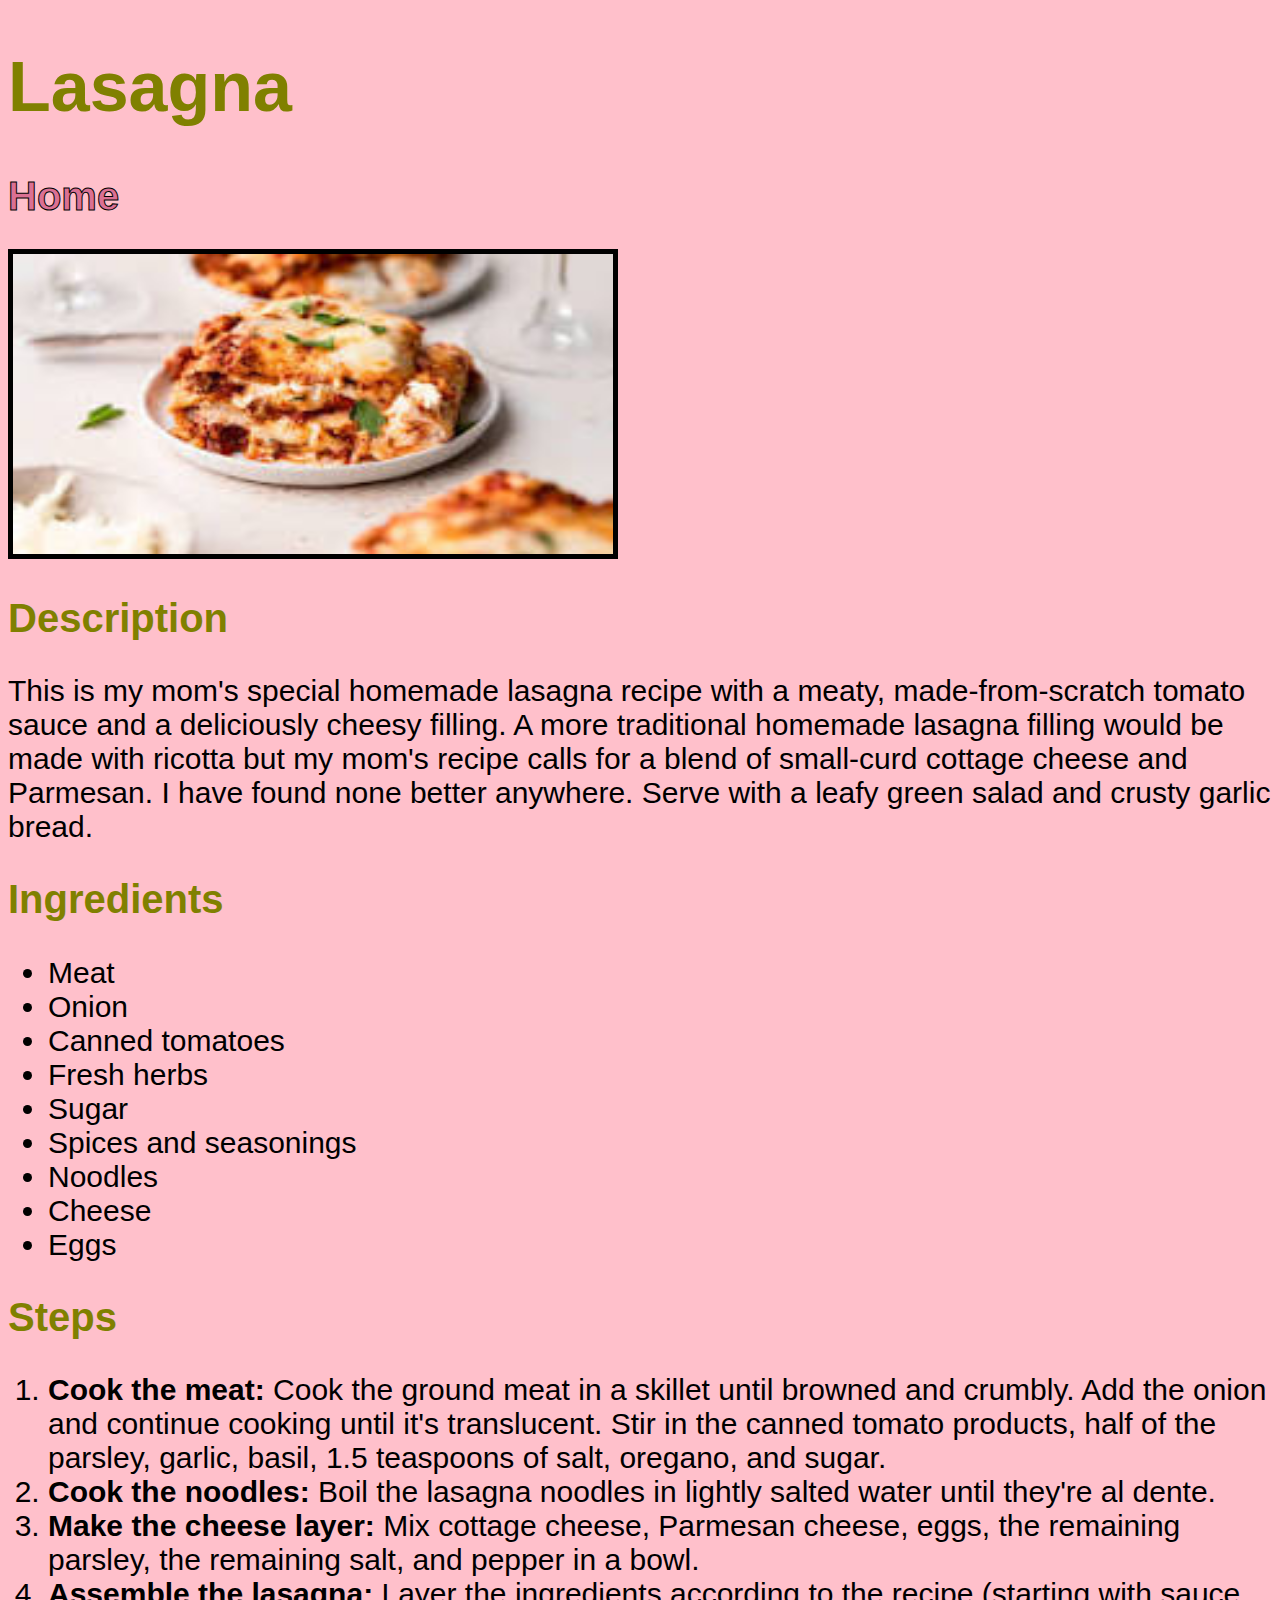
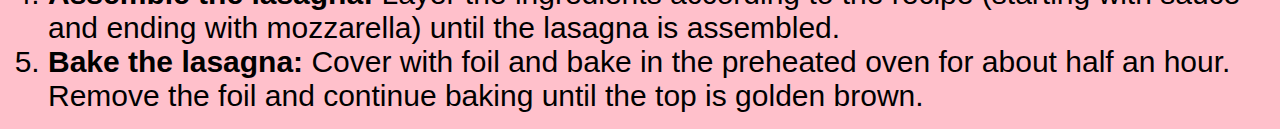
==== recipes/lasagna.html @ 6602663c "Website with CSS" ====
<!DOCTYPE html>
<html lang="en">
<head>
    <meta charset="UTF-8">
    <meta name="viewport" content="width=device-width, initial-scale=1.0">
    <title>Lasagna</title>
    <link rel="stylesheet" href="../css/styles.css">
</head>
<body>
    <h1>Lasagna</h1>    
    <p><a href="../index.html">Home</a></p>
    <img src="../img/lasagna.jpeg" alt="Nice Lasagna">
    <h2>Description</h2>
    <p>This is my mom's special homemade lasagna recipe with a meaty, made-from-scratch tomato sauce and a deliciously cheesy filling. A more traditional homemade lasagna filling would be made with ricotta but my mom's recipe calls for a blend of small-curd cottage cheese and Parmesan. I have found none better anywhere. Serve with a leafy green salad and crusty garlic bread.</p>
    <h2>Ingredients</h2>
    <ul>
        <li>Meat</li>
        <li>Onion</li>
        <li>Canned tomatoes</li>
        <li>Fresh herbs</li>
        <li>Sugar</li>
        <li>Spices and seasonings</li>
        <li>Noodles</li>
        <li>Cheese</li>
        <li>Eggs</li>
    </ul>
    <H2>Steps</H2>
    <ol>
        <li><strong>Cook the meat:</strong> Cook the ground meat in a skillet until browned and crumbly. Add the onion and continue cooking until it's translucent. Stir in the canned tomato products, half of the parsley, garlic, basil, 1.5 teaspoons of salt, oregano, and sugar.</li>
        <li><strong>Cook the noodles:</strong> Boil the lasagna noodles in lightly salted water until they're al dente.</li>
        <li><strong>Make the cheese layer:</strong> Mix cottage cheese, Parmesan cheese, eggs, the remaining parsley, the remaining salt, and pepper in a bowl.</li>
        <li><strong>Assemble the lasagna:</strong> Layer the ingredients according to the recipe (starting with sauce and ending with mozzarella) until the lasagna is assembled.</li>
        <li><strong>Bake the lasagna:</strong> Cover with foil and bake in the preheated oven for about half an hour. Remove the foil and continue baking until the top is golden brown.</li>
    </ol>
</body>
</html>
---- css/styles.css ----
body {
    background-color: pink;
    font-family: Arial, Helvetica, sans-serif;
}

a  {
    color: palevioletred;
    text-align: center;
    font-size: 40px;
    font-weight: 700;
    text-decoration: none;
    -webkit-text-stroke-width: 1px;
    -webkit-text-stroke-color: black;
}

img {
    width: 600px;
    height: 300px;
    border-style: solid;
    border-width:5px;
    border-color: black;
}

h1 {
    font-size: 70px;
    font-weight: 700;
    color:olive;
    }

h2 {
    font-size: 40px;
    font-weight: 600;
    color:olive;
    }

    p {
        color: black;
        font-size: 30px;
    }
    
li {
    color: black;
    font-size: 30px;
    }
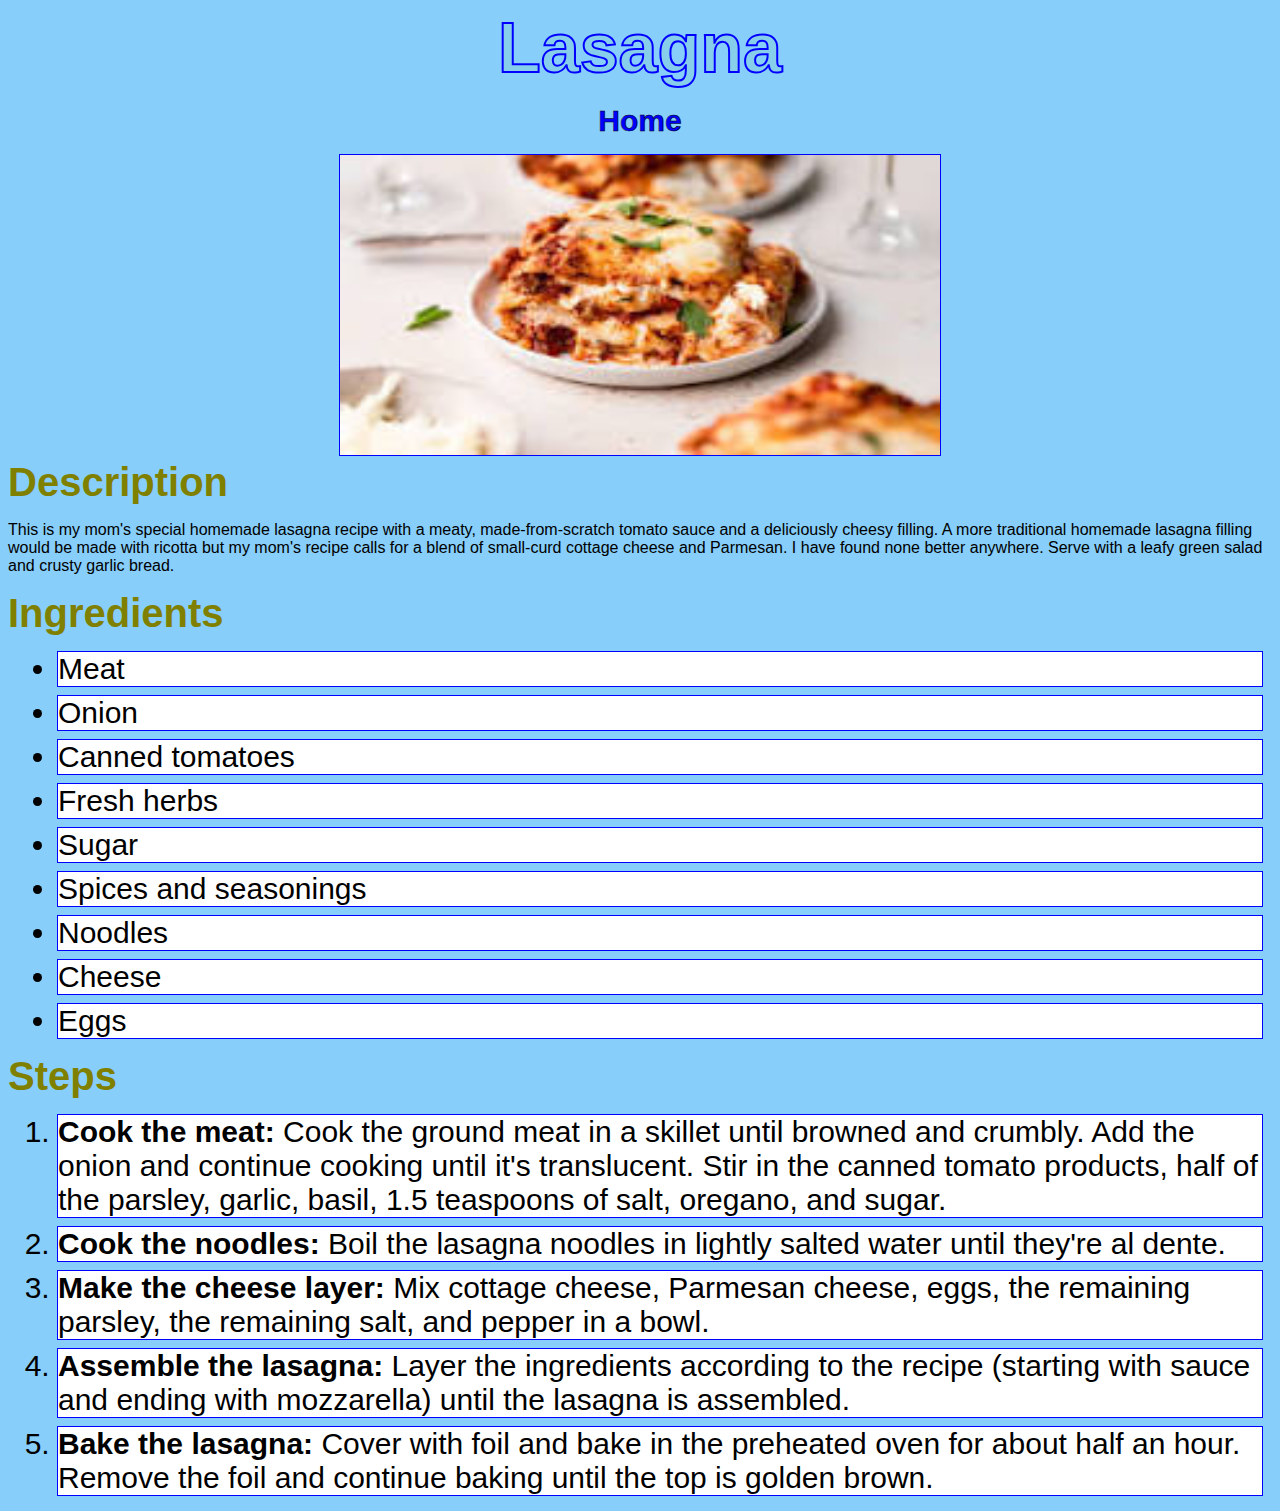
==== commit a8a39c7c: "Redesigned and used the box model for spacing" ====
--- a/recipes/lasagna.html
+++ b/recipes/lasagna.html
@@ -9,7 +9,7 @@
 <body>
     <h1>Lasagna</h1>    
     <p><a href="../index.html">Home</a></p>
-    <img src="../img/lasagna.jpeg" alt="Nice Lasagna">
+    <div class=center-image><img src="../img/lasagna.jpeg" alt="Nice Lasagna"></div>
     <h2>Description</h2>
     <p>This is my mom's special homemade lasagna recipe with a meaty, made-from-scratch tomato sauce and a deliciously cheesy filling. A more traditional homemade lasagna filling would be made with ricotta but my mom's recipe calls for a blend of small-curd cottage cheese and Parmesan. I have found none better anywhere. Serve with a leafy green salad and crusty garlic bread.</p>
     <h2>Ingredients</h2>
--- a/css/styles.css
+++ b/css/styles.css
@@ -1,45 +1,77 @@
 body {
-    background-color: pink;
+    background-color: lightskyblue;
     font-family: Arial, Helvetica, sans-serif;
 }
 
 a  {
-    color: palevioletred;
+    display: block;
+    color: blue;
     text-align: center;
     font-size: 40px;
     font-weight: 700;
     text-decoration: none;
-    -webkit-text-stroke-width: 1px;
+    -webkit-text-stroke-width: 0.5px;
     -webkit-text-stroke-color: black;
 }
 
 img {
+    display: inline-block;
     width: 600px;
     height: 300px;
     border-style: solid;
-    border-width:5px;
-    border-color: black;
+    border-width:0.5px;
+    border-color: blue;
+}
+
+.center-image {
+    text-align: center;
 }
 
 h1 {
     font-size: 70px;
     font-weight: 700;
-    color:olive;
+    text-align: center;
+    color:skyblue;
+    -webkit-text-stroke-width: 2px;
+    -webkit-text-stroke-color: blue;
+    margin: 0px;
+    padding: 0px;
     }
 
 h2 {
+    display: block;
     font-size: 40px;
     font-weight: 600;
     color:olive;
+    margin: 0px;
+    padding: 0px;
     }
 
-    p {
-        color: black;
-        font-size: 30px;
+p a {
+    color: blue;
+    font-size: 30px;
+    background-color: lightskyblue;
+    outline: solid lightskyblue;
+    outline-width: 1px;
+    }
+
+desc-text {
+    display: block;
+    color: black;
+    font-size: 30px;
+    margin: 10px;
+    padding: 0px;
+    background-color: white;
+    outline: solid blue;
+    outline-width: 1px;
     }
     
 li {
     color: black;
     font-size: 30px;
-    }
-
+    margin: 10px;
+    width: auto;
+    background-color: white;
+    outline: solid blue;
+    outline-width: 1px;
+    }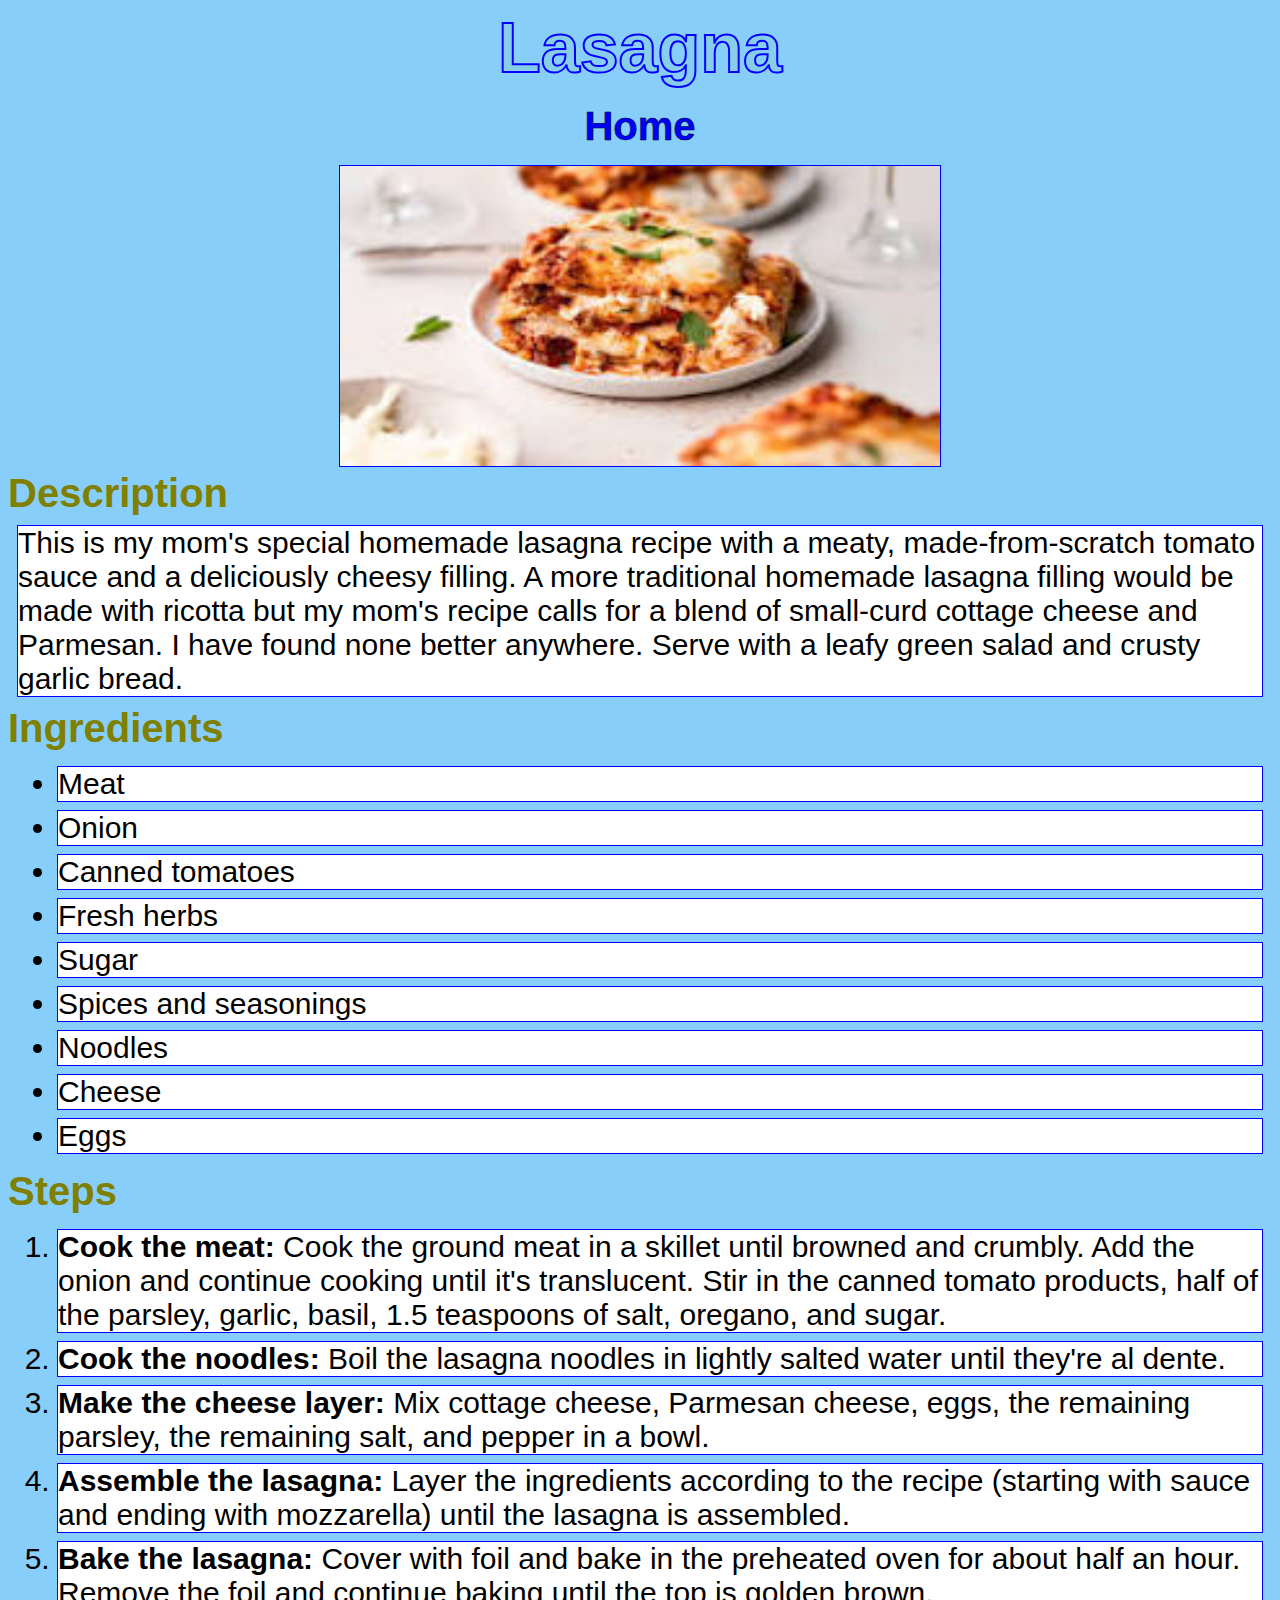
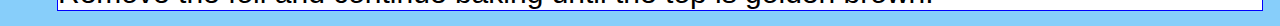
==== commit cc3e5937: "Fixed CSS and HTML inconsistency for 'Description'" ====
--- a/recipes/lasagna.html
+++ b/recipes/lasagna.html
@@ -11,7 +11,7 @@
     <p><a href="../index.html">Home</a></p>
     <div class=center-image><img src="../img/lasagna.jpeg" alt="Nice Lasagna"></div>
     <h2>Description</h2>
-    <p>This is my mom's special homemade lasagna recipe with a meaty, made-from-scratch tomato sauce and a deliciously cheesy filling. A more traditional homemade lasagna filling would be made with ricotta but my mom's recipe calls for a blend of small-curd cottage cheese and Parmesan. I have found none better anywhere. Serve with a leafy green salad and crusty garlic bread.</p>
+    <p class="desc-text">This is my mom's special homemade lasagna recipe with a meaty, made-from-scratch tomato sauce and a deliciously cheesy filling. A more traditional homemade lasagna filling would be made with ricotta but my mom's recipe calls for a blend of small-curd cottage cheese and Parmesan. I have found none better anywhere. Serve with a leafy green salad and crusty garlic bread.</p>
     <h2>Ingredients</h2>
     <ul>
         <li>Meat</li>
--- a/css/styles.css
+++ b/css/styles.css
@@ -47,15 +47,7 @@
     padding: 0px;
     }
 
-p a {
-    color: blue;
-    font-size: 30px;
-    background-color: lightskyblue;
-    outline: solid lightskyblue;
-    outline-width: 1px;
-    }
-
-desc-text {
+.desc-text {
     display: block;
     color: black;
     font-size: 30px;
